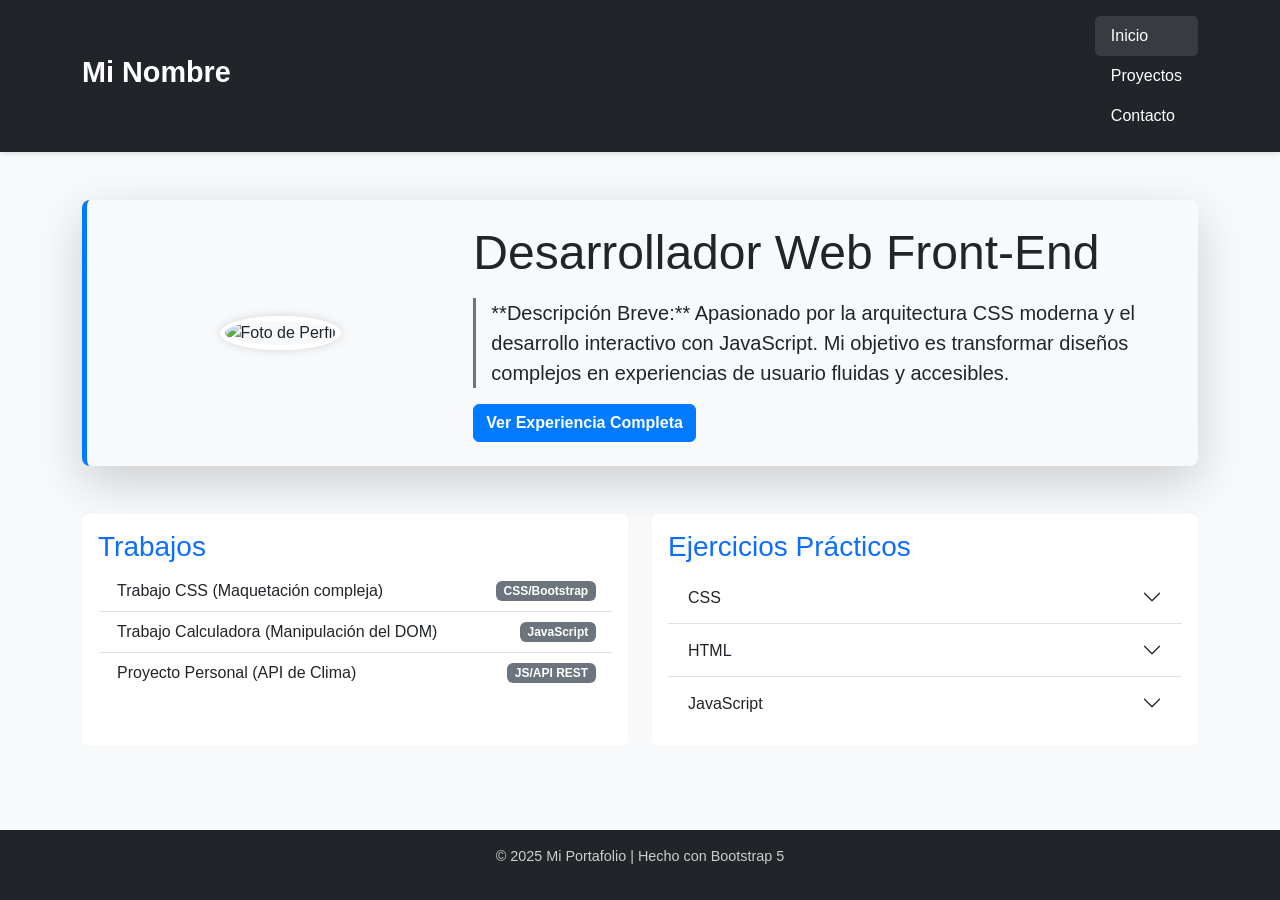
==== index.html @ 76cda1a4 "Base Plantilla (avanze de proyecto)" ====
<!DOCTYPE html>
<html lang="es">
<head>
    <meta charset="UTF-8">
    <meta name="viewport" content="width=device-width, initial-scale=1.0">
    <title>Portafolio Pro - Mi Nombre</title>
    
    <link href="https://cdn.jsdelivr.net/npm/bootstrap@5.3.3/dist/css/bootstrap.min.css" rel="stylesheet" integrity="sha384-QWTKZyjpPEjISv5WaRU9OFeRpok6YctnYmDr5pNlyT2bRjXh0JMhjY6hW+ALEwIH" crossorigin="anonymous">
    
    <link rel="stylesheet" href="css/styles.css">
    <link rel="stylesheet" href="css/_layout.css">
    <link rel="stylesheet" href="css/_modules.css">
</head>
<body>

    <header>
        <div class="container d-flex justify-content-between align-items-center">
            <h1 class="logo">Mi Nombre</h1>
            <nav class="nav-main">
                <a href="index.html" class="nav-link active">Inicio</a>
                <a href="projects.html" class="nav-link">Proyectos</a>
                <a href="contact.html" class="nav-link">Contacto</a>
            </nav>
        </div>
    </header>

    <main class="container py-5">
        
        <section class="profile-hero p-4 mb-5 shadow-lg bg-light rounded-3">
            <div class="row align-items-center">
                <div class="col-md-4 text-center">
                    <img src="img/perfil.jpg" alt="Foto de Perfil" class="profile-img"> 
                </div>
                <div class="col-md-8">
                    <h2 class="display-5 mb-3">Desarrollador Web Front-End</h2>
                    <p class="lead description-text">
                        **Descripción Breve:** Apasionado por la arquitectura CSS moderna y el desarrollo interactivo con JavaScript. Mi objetivo es transformar diseños complejos en experiencias de usuario fluidas y accesibles.
                    </p>
                    <button class="btn btn-primary btn-cta">Ver Experiencia Completa</button>
                </div>
            </div>
        </section>

        <div class="row g-4">
            
            <section class="col-lg-6">
                <div class="card h-100 module-card">
                    <div class="card-body">
                        <h3 class="card-title text-primary"><i class="bi bi-briefcase-fill"></i> Trabajos</h3>
                        <ul class="list-group list-group-flush list-jobs">
                            <li class="list-group-item d-flex justify-content-between align-items-center">
                                Trabajo CSS (Maquetación compleja)
                                <span class="badge bg-secondary">CSS/Bootstrap</span>
                            </li>
                            <li class="list-group-item d-flex justify-content-between align-items-center">
                                Trabajo Calculadora (Manipulación del DOM)
                                <span class="badge bg-secondary">JavaScript</span>
                            </li>
                            <li class="list-group-item d-flex justify-content-between align-items-center">
                                Proyecto Personal (API de Clima)
                                <span class="badge bg-secondary">JS/API REST</span>
                            </li>
                        </ul>
                    </div>
                </div>
            </section>
            
            <section class="col-lg-6">
                <div class="card h-100 module-card">
                    <div class="card-body">
                        <h3 class="card-title text-primary"><i class="bi bi-code-slash"></i> Ejercicios Prácticos</h3>
                        
                        <div class="accordion accordion-flush" id="accordionExercises">
                            
                            <div class="accordion-item">
                                <h4 class="accordion-header"><button class="accordion-button collapsed" type="button" data-bs-toggle="collapse" data-bs-target="#collapseCSS">CSS</button></h4>
                                <div id="collapseCSS" class="accordion-collapse collapse" data-bs-parent="#accordionExercises">
                                    <div class="accordion-body">
                                        <ul>
                                            <li><a href="exercises/css/eje-css-01.html" target="_blank">Eje 01: Animaciones y Transiciones</a></li>
                                            <li><a href="exercises/css/eje-css-02.html" target="_blank">Eje 02: Responsive Design Avanzado</a></li>
                                        </ul>
                                    </div>
                                </div>
                            </div>

                            <div class="accordion-item">
                                <h4 class="accordion-header"><button class="accordion-button collapsed" type="button" data-bs-toggle="collapse" data-bs-target="#collapseHTML">HTML</button></h4>
                                <div id="collapseHTML" class="accordion-collapse collapse" data-bs-parent="#accordionExercises">
                                    <div class="accordion-body">
                                        <ul>
                                            <li><a href="exercises/html/eje-html-01.html" target="_blank">Eje 01: Tablas y Formularios</a></li>
                                            <li><a href="exercises/html/eje-html-02.html" target="_blank">Eje 02: Semántica HTML5</a></li>
                                        </ul>
                                    </div>
                                </div>
                            </div>
                            
                            <div class="accordion-item">
                                <h4 class="accordion-header"><button class="accordion-button collapsed" type="button" data-bs-toggle="collapse" data-bs-target="#collapseJS">JavaScript</button></h4>
                                <div id="collapseJS" class="accordion-collapse collapse" data-bs-parent="#accordionExercises">
                                    <div class="accordion-body">
                                        <ul>
                                            <li><a href="exercises/js/eje-js-01.html" target="_blank">Eje 01: Peticiones Asíncronas (Fetch)</a></li>
                                            <li><a href="exercises/js/eje-js-02.html" target="_blank">Eje 02: POO Básica en JS</a></li>
                                        </ul>
                                    </div>
                                </div>
                            </div>

                        </div> </div>
                </div>
            </section>
        </div>
    </main>

    <footer>
        <p>&copy; 2025 Mi Portafolio | Hecho con Bootstrap 5</p>
    </footer>

    <script src="https://cdn.jsdelivr.net/npm/bootstrap@5.3.3/dist/js/bootstrap.bundle.min.js" integrity="sha384-YvpcrYf0tY3lHB60NNkmXc5s9fDVZLESaAA55NDzOxhy9GkcIdslK1eN7N6jIeHz" crossorigin="anonymous"></script>
    <script src="js/main.js"></script> 
</body>
</html>
---- css/styles.css ----
/* Archivo: /mi-portafolio/css/styles.css */
:root {
    --primary: #007bff; /* Color primario de Bootstrap */
    --secondary: #6c757d;
    --dark: #212529;
    --font-family-base: 'Segoe UI', Tahoma, Geneva, Verdana, sans-serif;
}
* { box-sizing: border-box; margin: 0; padding: 0; }
body {
    font-family: var(--font-family-base);
    background-color: #f8f9fa; 
    color: var(--dark);
    min-height: 100vh;
    display: flex;
    flex-direction: column;
}
main { flex: 1; }
a { color: var(--primary); text-decoration: none; }
---- css/_layout.css ----
/* Archivo: /mi-portafolio/css/_layout.css */
header {
    background-color: var(--dark);
    color: white;
    padding: 1rem 0;
    box-shadow: 0 2px 4px rgba(0, 0, 0, 0.1);
}
.logo { font-size: 1.8rem; font-weight: bold; }
.nav-link {
    color: white;
    margin-left: 1rem;
    padding: 0.5rem 1rem;
    border-radius: 5px;
    transition: background-color 0.3s;
}
.nav-link:hover, .nav-link.active {
    background-color: rgba(255, 255, 255, 0.1);
    color: white;
}
footer {
    background-color: var(--dark);
    color: #ccc;
    text-align: center;
    padding: 1rem 0;
    margin-top: auto;
    font-size: 0.9rem;
}
---- css/_modules.css ----
/* Archivo: /mi-portafolio/css/_modules.css */
.profile-hero { border-left: 5px solid var(--primary); }
.profile-img {
    width: 200px;
    height: 200px;
    border-radius: 50%;
    object-fit: cover;
    border: 5px solid white;
    box-shadow: 0 0 10px rgba(0, 0, 0, 0.15);
}
.description-text { border-left: 3px solid var(--secondary); padding-left: 15px; }
.btn-cta {
    background-color: var(--primary);
    border-color: var(--primary);
    font-weight: bold;
    transition: transform 0.2s;
}
.btn-cta:hover { transform: translateY(-2px); }
.module-card {
    border: none;
    transition: transform 0.3s, box-shadow 0.3s;
}
.module-card:hover {
    transform: translateY(-5px);
    box-shadow: 0 10px 20px rgba(0, 0, 0, 0.1);
}
.list-jobs .list-group-item {
    border-left: 3px solid transparent;
    transition: background-color 0.2s, border-left 0.2s;
}
.list-jobs .list-group-item:hover {
    background-color: #e9ecef;
    border-left-color: var(--primary);
}
.accordion-button:not(.collapsed) {
    color: var(--primary);
    background-color: #e8f3ff;
}
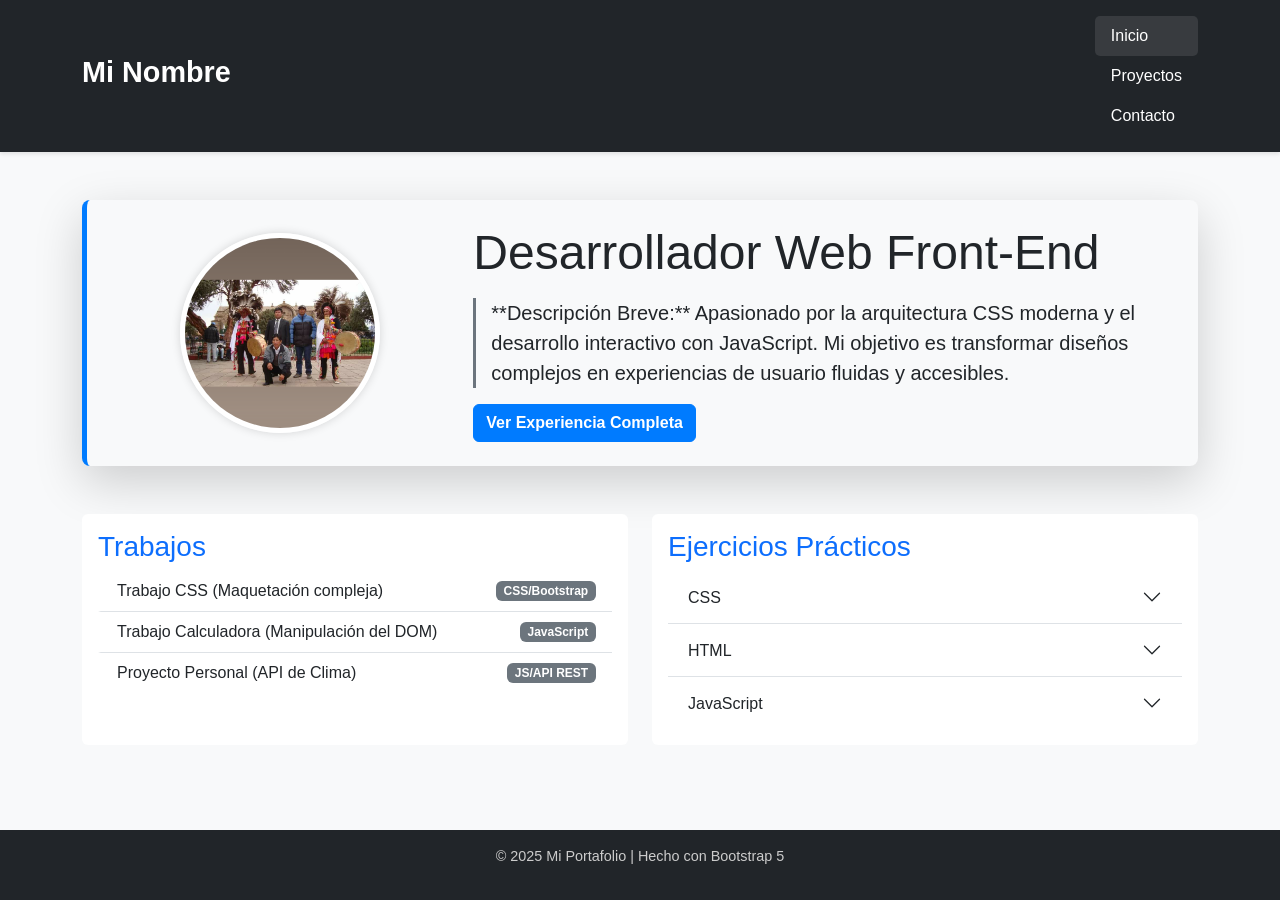
==== commit b1a33d6c: "agregue una imagen" ====
--- a/index.html
+++ b/index.html
@@ -29,7 +29,7 @@
         <section class="profile-hero p-4 mb-5 shadow-lg bg-light rounded-3">
             <div class="row align-items-center">
                 <div class="col-md-4 text-center">
-                    <img src="img/perfil.jpg" alt="Foto de Perfil" class="profile-img"> 
+                    <img src="img/perfil.png" alt="Foto de Perfil" class="profile-img"> 
                 </div>
                 <div class="col-md-8">
                     <h2 class="display-5 mb-3">Desarrollador Web Front-End</h2>
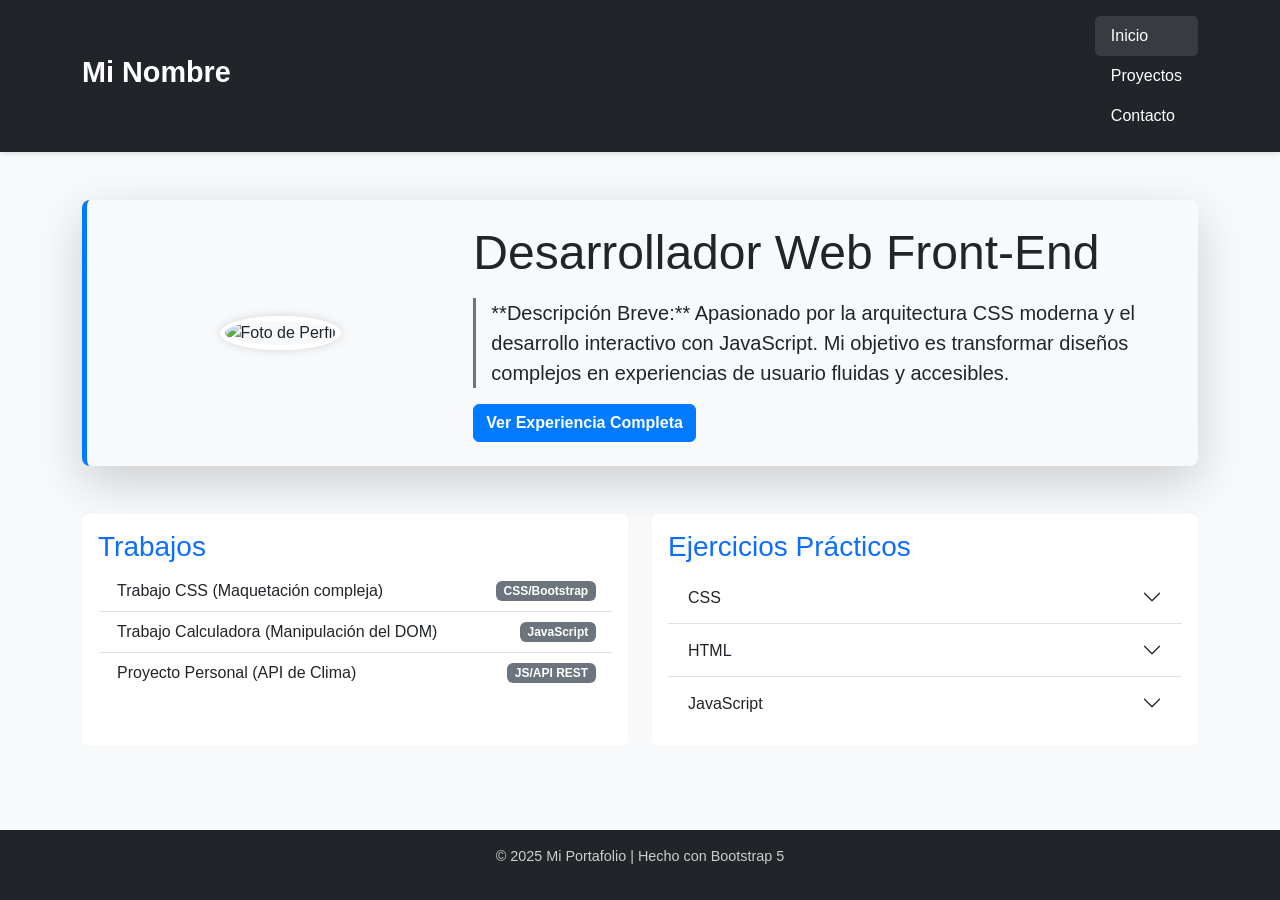
==== commit 235b7407: "cambie formato de imagen" ====
--- a/index.html
+++ b/index.html
@@ -29,7 +29,7 @@
         <section class="profile-hero p-4 mb-5 shadow-lg bg-light rounded-3">
             <div class="row align-items-center">
                 <div class="col-md-4 text-center">
-                    <img src="img/perfil.png" alt="Foto de Perfil" class="profile-img"> 
+                   <img src="img/perfil.jpg"  alt="Foto de Perfil" class="profile-img"> 
                 </div>
                 <div class="col-md-8">
                     <h2 class="display-5 mb-3">Desarrollador Web Front-End</h2>
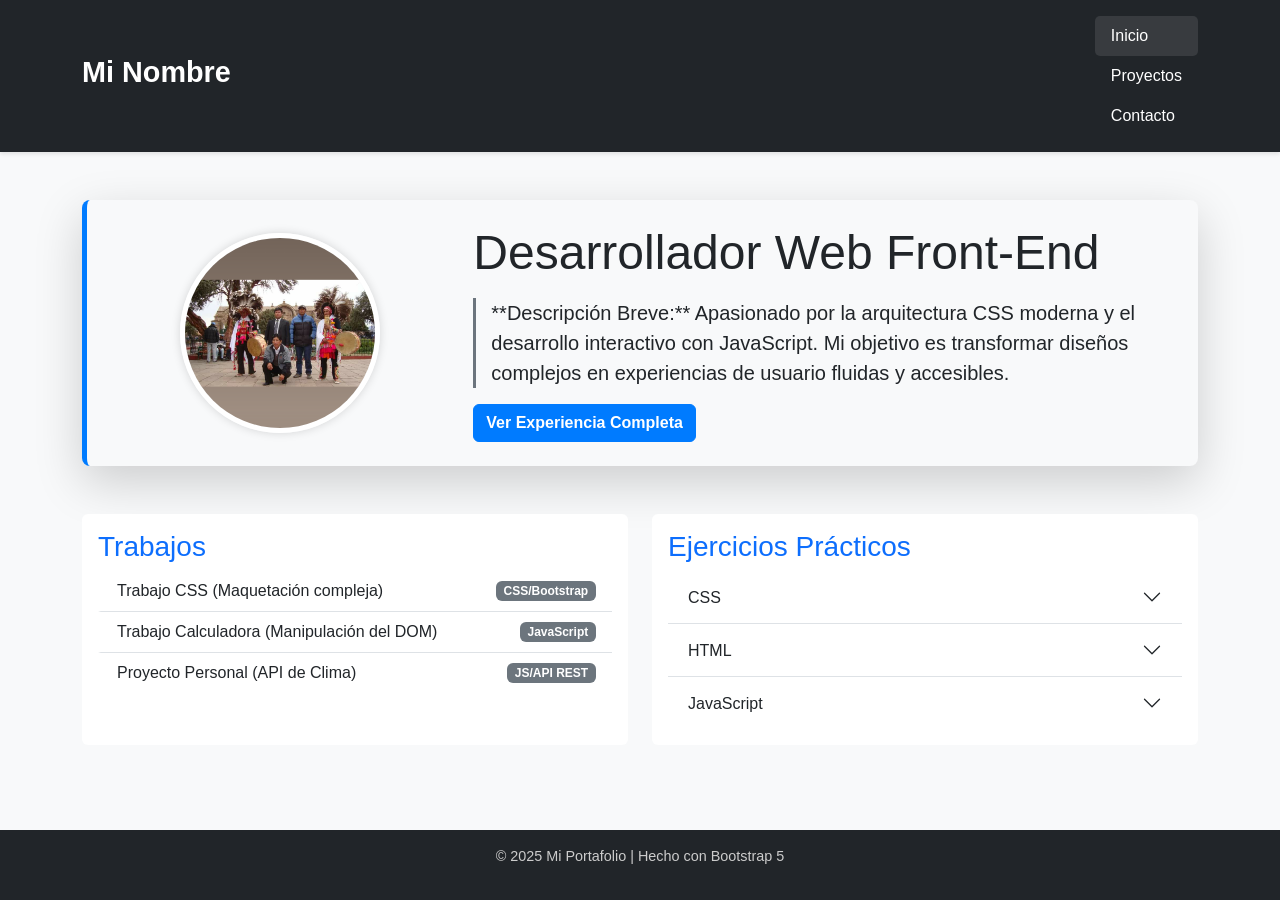
==== commit 2b2a4f19: "cambie" ====
--- a/index.html
+++ b/index.html
@@ -29,7 +29,7 @@
         <section class="profile-hero p-4 mb-5 shadow-lg bg-light rounded-3">
             <div class="row align-items-center">
                 <div class="col-md-4 text-center">
-                   <img src="img/perfil.jpg"  alt="Foto de Perfil" class="profile-img"> 
+                    <img src="img/perfil.png" alt="Foto de Perfil" class="profile-img"> 
                 </div>
                 <div class="col-md-8">
                     <h2 class="display-5 mb-3">Desarrollador Web Front-End</h2>
